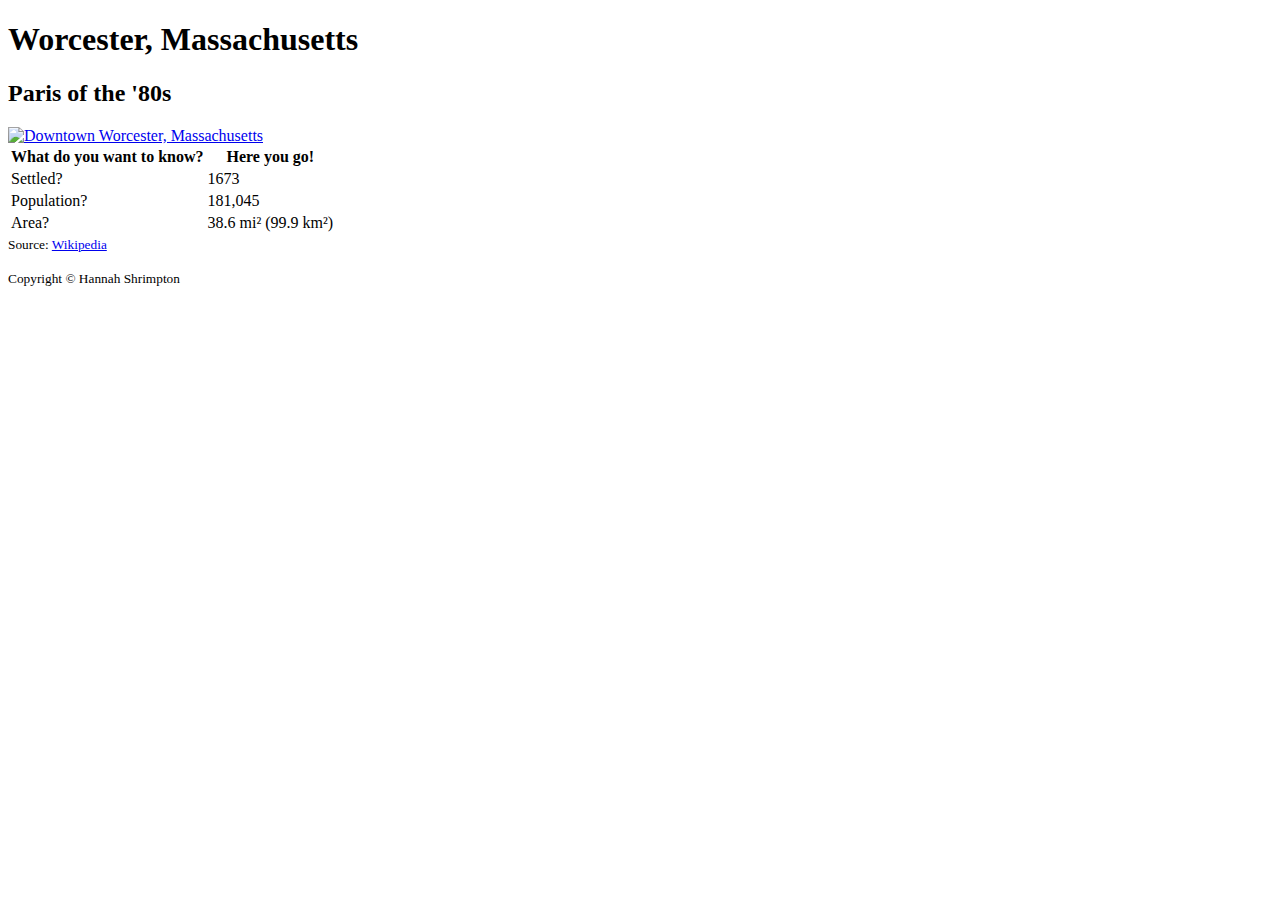
==== worcester/index.html @ 76104951 "Code cleanup" ====
<!DOCTYPE html>
<html lang="en">

    <head>
        <meta charset="utf-8">
        <meta http-equiv="X-UA-Compatible" content="IE=edge">
        <meta name="viewport" content="width=device-width, initial-scale=1">
        <!-- The above 3 meta tags *must* come first in the head; any other head content must come *after* these tags -->
        <title>Worcester, Massachusetts</title>

        <!-- Bootstrap, fonts and custom -->
        <link href="../css/bootstrap.min.css" rel="stylesheet">
        <link rel="stylesheet" type="text/css" href="https://fonts.googleapis.com/css?family=Lobster">
        <link href="css/custom.css" rel="stylesheet">

        <!-- HTML5 shim and Respond.js for IE8 support of HTML5 elements and media queries -->
        <!-- WARNING: Respond.js doesn't work if you view the page via file:// -->
        <!--[if lt IE 9]>
            <script src="https://oss.maxcdn.com/html5shiv/3.7.3/html5shiv.min.js"></script>
            <script src="https://oss.maxcdn.com/respond/1.4.2/respond.min.js"></script>
        <![endif]-->
    </head>

    <body>
        <div class="container-fluid">
            <div class="row">
                <div class="col-xs-10 col-xs-offset-1 col-sm-8 col-sm-offset-2 col-md-6 col-md-offset-3" id="main">

                    <h1 class="text-primary">Worcester, Massachusetts</h1>
                    <h2>Paris of the '80s</h2>

                    <a title="By Terageorge (Own work) [CC BY-SA 3.0 (http://creativecommons.org/licenses/by-sa/3.0)], via Wikimedia Commons" href="https://commons.wikimedia.org/wiki/File%3ADowntown_Worcester%2C_Massachusetts.jpg" target="_blank">
                        <img class="img-responsive" width="512" alt="Downtown Worcester, Massachusetts" src="https://upload.wikimedia.org/wikipedia/commons/thumb/9/90/Downtown_Worcester%2C_Massachusetts.jpg/512px-Downtown_Worcester%2C_Massachusetts.jpg" />
                    </a>

                    <div class="row">
                        <div class="col-md-6 col-md-offset-3">
                            <table class="table table-responsive table-hover">
                                <thead>
                                    <tr>
                                        <th>What do you want to know?</th>
                                        <th>Here you go!</th>
                                    </tr>
                                </thead>
                                <tbody>
                                    <tr>
                                        <td>Settled?</td>
                                        <td>1673</td>
                                    </tr>
                                    <tr>
                                        <td>Population?</td>
                                        <td>181,045</td>
                                    </tr>
                                    <tr>
                                        <td>Area?</td>
                                        <td>38.6 mi&sup2; (99.9 km&sup2;)</td>
                                    </tr>
                                </tbody>
                            </table>
                        </div>
                    </div>
                    <!-- /.row -->

                    <small>Source: <a href="https://en.wikipedia.org/wiki/Worcester,_Massachusetts">Wikipedia</a></small>

                </div>
            </div>
            <!-- /.row -->

            <!-- footer -->
            <footer>
                <p class="text-center text-muted">
                    <small>Copyright &copy; <span id="year"></span> Hannah Shrimpton</small>
                </p>
            </footer>

        </div>
        <!-- /.container-fluid -->

        <!-- script for date footer -->
        <script src="https://ajax.googleapis.com/ajax/libs/jquery/1.12.4/jquery.min.js"></script>
        <script src="js/scripts.js"></script>
    </body>

</html>
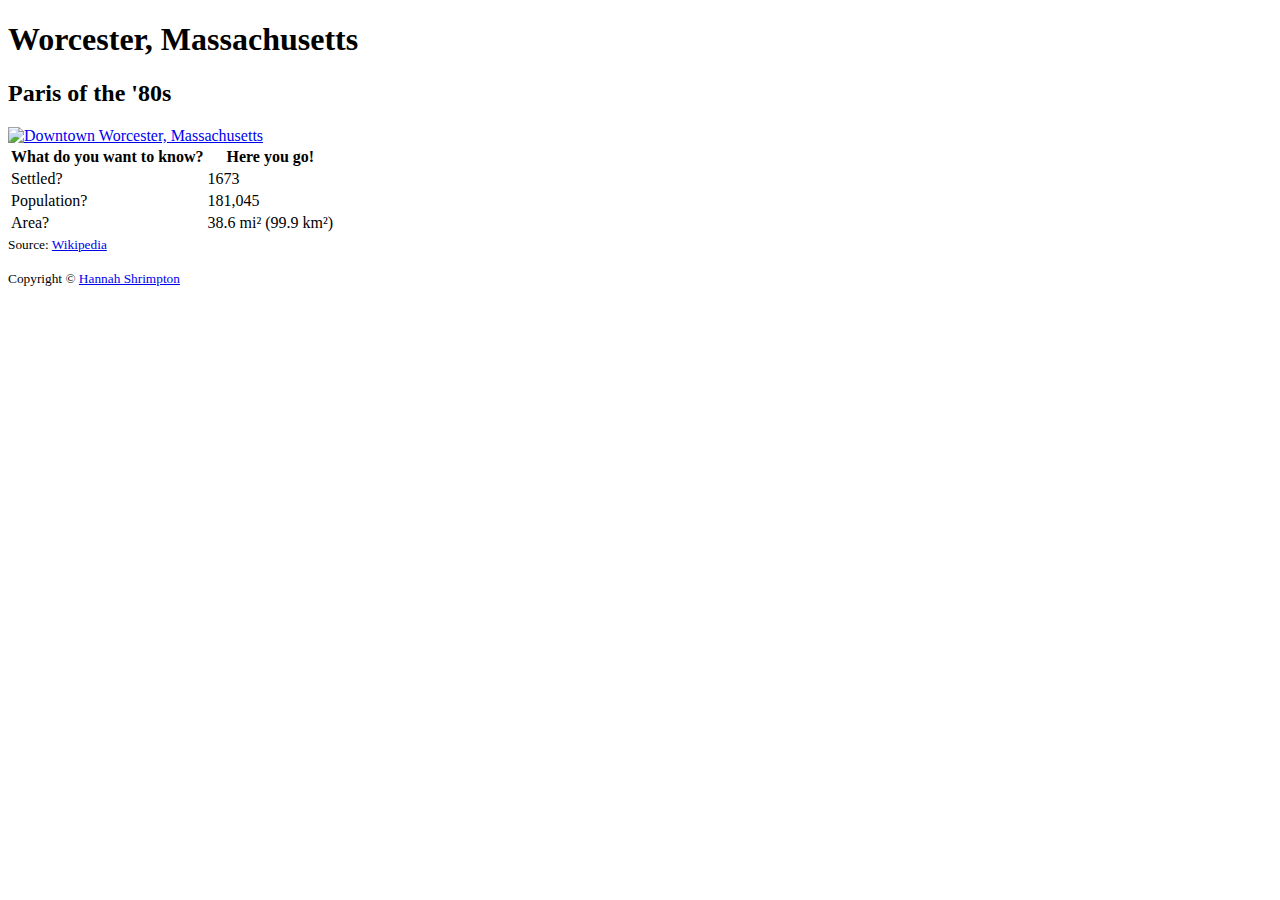
==== commit 4ff7744e: "Analytics" ====
--- a/worcester/index.html
+++ b/worcester/index.html
@@ -70,7 +70,7 @@
             <!-- footer -->
             <footer>
                 <p class="text-center text-muted">
-                    <small>Copyright &copy; <span id="year"></span> Hannah Shrimpton</small>
+                    <small>Copyright &copy; <span id="year"></span> <a href="../" target="_blank">Hannah Shrimpton</a></small>
                 </p>
             </footer>
 
@@ -80,6 +80,7 @@
         <!-- script for date footer -->
         <script src="https://ajax.googleapis.com/ajax/libs/jquery/1.12.4/jquery.min.js"></script>
         <script src="js/scripts.js"></script>
+        <script src="../js/ga.js"></script>
     </body>
 
 </html>
